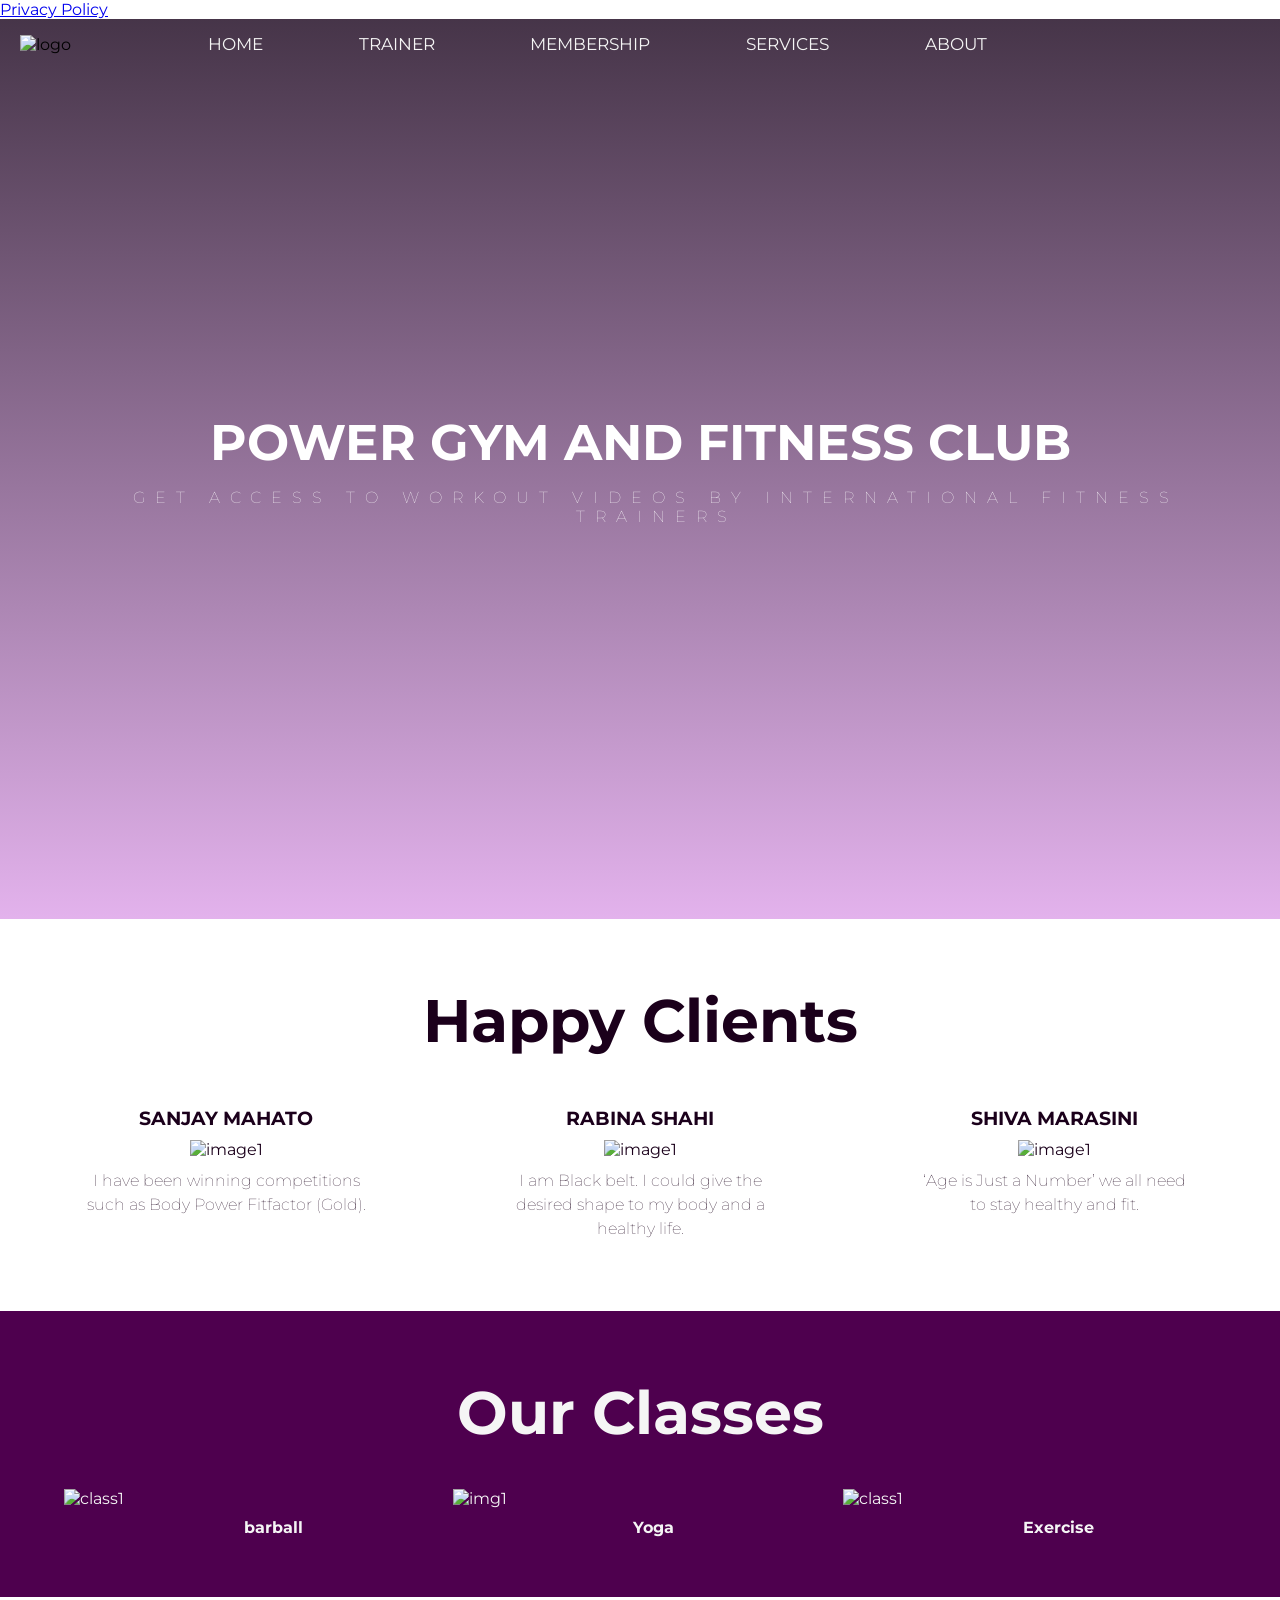
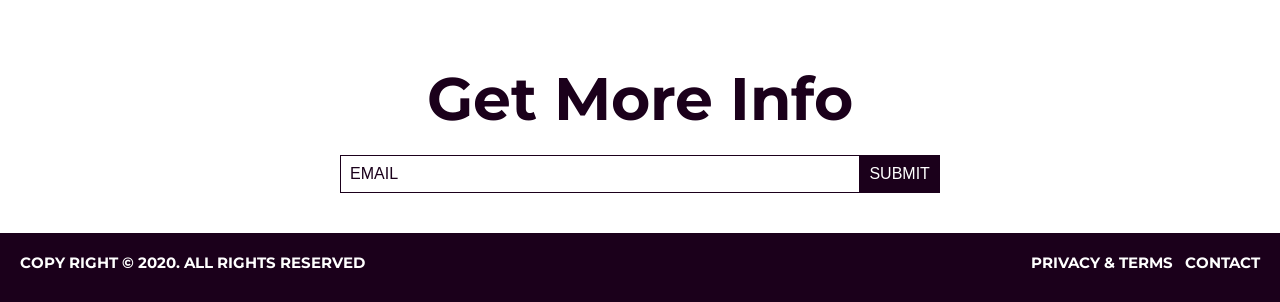
==== index.html @ 6bcb386b "Add files via upload" ====
<!DOCTYPE html>
<html lang="en">
<head>
    <meta charset="UTF-8">
    <meta name="viewport" content="width=device-width, initial-scale=1.0">
    <title>power</title>
    <link rel="stylesheet" href="style.css">
    <script src="https://kit.fontawesome.com/332a215f17.js" crossorigin="anonymous"></script>
    <link href="https://fonts.googleapis.com/css?family=Montserrat:400,700&display=swap" rel="stylesheet">
    <a href="privacy.html">Privacy Policy</a>
</head>
<body>
    <!--Header-=====================-->
 <header>
     <nav>
         <div class="nav-container">
             <img src="images/logo.png" alt="logo" class="logo">
             <div class="btn">
                 <div class="line1"></div>
                 <div class="line2"></div>
                 <div class="line3"></div>
             </div>
         </div>
         <!--For links-->
         <ul class="nav-links">
             <li><a href="index.html">Home</a></li>
             <li><a href="trainer.html">Trainer</a></li>
             <li><a href="membership.html">Membership</a></li>
             <li><a href="services.html">Services</a></li>
             <li><a href="about.html">About</a></li>
             <li class="social-icons">
                 <a href="#"><i class="fab fa-facebook"></i></a>
                 <a href="#"><i class="fab fa-instagram"></i></a>
                 <a href="#"><i class="fab fa-twitter"></i></a>
                 <a href="#"><i class="fab fa-linkedin"></i></a>

             </li>


          
         </ul>
         <!---End of links-->
        
     </nav>
<!----Hero Image-->
<div class="main-title">
    <div class="main-text">
        <h1>power Gym and Fitness Club </h1>
        <p>GET ACCESS TO WORKOUT VIDEOS BY INTERNATIONAL FITNESS TRAINERS
            
    </div>
</div>
 </header>
 <!--=============End of Header=============-->
   <!---About Section-----------=============-->
   <section class="about">
     <div class="about-center section-center">
          
       </div>
   </section>

   <!--End of About Section====================-->

 <!--=========Testimonial  Section===============-->
 <section id="testimonial">
    <div class="section-center">
     <!--title-============-->
     <div>
        <h3 class="title">Happy Clients</h3>
    </div>
    <!--End of title===================-->
    <div class="client-center">
        <!--Testimonial Start-->
        <article class="testimonial">
            <h3>Sanjay Mahato</h3>
            <img src="images/san1.jpg" alt="image1">
            <p>I have been winning competitions such as Body Power Fitfactor (Gold).</p>
        </article>
        <!--end of Testimonial-->
        <!--Testimonial Start-->
        <article class="testimonial">
            <h3>Rabina Shahi</h3>
            <img src="images/rabina1.jpg" alt="image1">
            <p> I am Black belt. I could give the desired shape to my body and a healthy life.</p>
        </article>
        <!--end of Testimonial-->
        <!--Testimonial Start-->
        <article class="testimonial">
            <h3>Shiva Marasini</h3>
            <img src="images/shiva.jpg" alt="image1">
            <p>‘Age is Just a Number’ we all need to stay healthy and fit.</p>
        </article>
        <!--end of Testimonial-->
    </div>
     </div>
 </section>
 <!--==============End of Testimonial Section===========-->
<!--==============Classes Section===========-->
<section id="classes">
    <div class=" section-center">
     <!--title-============-->
     <div>
        <h3 class="title">Our Classes</h3>
    </div>
    <!--End of title===================-->
    <div class="classes-container">
        <!--Classes-->
        <article class="class-item">
            <!--Card-->
            <div class="img-container">
                <img src="images/ex5.jpg" alt="class1">
            </div>
            <div class="text-container">
                <h4>barball</h4>
                
            </div>
            <!--end of card-->
        </article>
        <!--End of classes-->
        <!--Classes-->
        <article class="class-item">
            <!--Card-->
            <div class="img-container">
                <img src="images/img1.jpg" alt="img1">
            </div>
            <div class="text-container">
                <h4>Yoga</h4>
                
            </div>
            <!--end of card-->
        </article>
        <!--End of classes-->
<!--Classes-->
<article class="class-item">
    <!--Card-->
    <div class="img-container">
        <img src="images/girl.jpg" alt="class1">
    </div>
    <div class="text-container">
        <h4>Exercise</h4>
        
    </div>
    <!--end of card-->
</article>
<!--End of classes-->
    
    </div>
    </div>
</section>
<!--==============End of Classes Section===========-->
<!----===========Subscription Section-----=======----->
<section class="subscribe" id="subscribe">
      <!--title-============-->
      <div>
        <h3 class="title">Get More Info</h3>
    </div>
    <!--End of title===================-->
   <form>
       <div class="input-group">
           <input type="email" class="form-control" placeholder="Email">
           <button type="submit" class="btn-submit">Submit</button>
       </div>
   </form>

</section>
<!--========End of subscription=========-->
<!---Footer===========-->
<footer>
    <div class="footer-text">
        <h4>Copy right &copy; 2020. All rights reserved</h4>
    </div>
    <div class="terms">
        <h4>Privacy & Terms &nbsp; Contact</h4>
    </div>
    
</footer>
<!--=============End of Footer===========-->

















<!---Jquery-->
<script src="https://ajax.googleapis.com/ajax/libs/jquery/3.4.1/jquery.min.js"></script>
    <!---Script js-->
    <script src="script.js"></script>
</body>
</html>
---- style.css ----
*{
    margin:0;
    padding:0;
    box-sizing: border-box;
}
body{
    font-family: 'Montserrat', sans-serif;
}
/*.logo{
    height: 100px;
    width: 250;
}*/

.nav-links{
    list-style-type: none;
    display: none;

}
.nav-links a{
    display:block;
    padding: 15px;
    background:#1b001b;
    font-size: 17px;
    text-decoration: none;
    text-transform: uppercase;
    color: #f5f5f5;
}

.nav-links a:hover{
    text-decoration: underline;
   
}
.social-icons :hover{
    color: #e700e7;           
        transform: translateY(-10%);
}
.social-icons{
    display:block;
}

.nav-container{
    padding: 0 20px;
    background: rgba(78,0,78,0.8);
    display: flex;
    justify-content: space-between;/*for wider space*/
    
}
.nav-container img{
    width: 100px;
   align-self: center;/*it's not stretch*/
}
.line1, .line2, .line3{
    width: 30px;
    height: 4px;
    margin: 5px;
    background: #ffe7ff;
    /*Effect of bars*/
    transition: transform 2s ease, opacity 2s ease;/*transform and opacity property*/

}
.btn{
    padding:2px;
    display: inline-block;
    cursor: pointer;
    align-self: center;
}
.change .line1{ /*effect after applying jquery*/
    transform: rotate(-45deg) translate(-7px, 6px);
}
.change .line2{
    opacity:0;
}
.change .line3{
    transform: rotate(45deg) translate(-7px, -8px);
}
/*---Header----*/
header{
    min-height: 100vh;
    background:linear-gradient(rgba(24, 2, 27, 0.8), rgba(162,0,193,0.3)),
    url(images/g24.jpg)center/cover fixed no-repeat;
    display: flex;
    flex-direction: column;
}

nav{
    flex: 0 0 auto;
}
nav ul li:last-of-type {/*for icons*/
    display: flex;
}
nav ul li:last-of-type a{
    display: flex;
    flex: 1 0 auto;
    text-align-last: center;
   
}
.fab{
    font-size: 30px;
}
.nav-links .social-icons a:hover{
    text-decoration: none;
}
    
/*For nav transparency and shade*/
nav{
    position: fixed;
    width: 100%;
    z-index: 10;
    transition: background 2s ease;
}
.navBackground{
    background:rgba(34,0,40,0.8);
}
/*================Hero Image===========*/

.main-title{
    flex: 1 0 auto;
    display: flex;
    align-items: center;
    justify-content: center;
}
.main-text{
    flex: 0 0 90%;
    text-align: center;
    padding: 100px 0;
}

.main-text h1{
    font-size: 50px;
    text-transform: uppercase;
    color: #fff;
    margin-bottom: 15px;
   
}
.main-text p{
    margin: 0 auto;
    font-weight: lighter;
    letter-spacing:10px;
    margin-left: 32px;
    color: white;
}

@media screen and (min-width: 992px){
    .btn{
        display: none;
    }
    nav{
        display: flex;
        flex-wrap: wrap;
        justify-content: space-around;
    }
    .nav-container{
        background:transparent;
        flex:0 0 auto;/*container is child of the nav*/
    }
    .nav-links{
        padding: 0 20px;
        flex: 1 0 auto;/*flex child*/
        display: flex!important;
        justify-content: flex-start;
        flex-wrap: wrap;
        /*align-self: center;*/
    }
    .nav-links li{
        flex: 1 0 auto;
        /*text-align: center;*/
    }
    .nav-links a{
        background: transparent;
        text-align: center;
        color: #f5f5f5;
    }
    .social-icons{
        flex: 1 0 auto;
        display: flex;
        flex-wrap: wrap;
        align-self: center;
        justify-content: space-around;
        list-style-type: none;
        padding:0 20px;
    }
    .social-icons{
        font-size: 40px;
    }
    .social-icons a:hover{
        color: #e700e7;           
        transform: translateY(-10%);
        }
}


/*--===========Testimonial =============*/

#testimonial{
    padding: 40px;
     background: #ffff;
 }

#testimonial .title{
    font-size: 60px;
    text-transform: capitalize;
    color:#1b001b;
    text-align: center;
    margin: 25px 0 20px 0;
}

.testimonial{
    color: #1b001b;
    text-align: center;
     margin: 20px 0;
 }
.testimonial img{
  
     max-width: 200px;
 }


.testimonial h3{
 margin: 10px 0;
  text-transform: uppercase;
  color:#1b001b;
}

.testimonial p{
    line-height: 1.5;
    width: 75%;
    margin: 10px auto; 
    font-weight: lighter;
}
/* Responsive*/
@media screen and (min-width: 576px){
    .client-center{
        display: flex;
         flex-wrap: wrap;
         justify-content: space-between;
 } 
 .testimonial{
    flex: 0 0 calc(35% - 3em);}
}
/*============End of testimonial==========*/
/*============Our Classes Section===========*/

#classes{
    background:#4e004e;
     padding: 40px;
 }
#classes .title{
    font-size: 60px;
    text-transform: capitalize;
    color:#f5f5f5;
    text-align: center;
    margin: 25px 0 20px 0;
}
.classes-container{
    max-width: 90vw;
    margin: 0 auto;
}
.class-item{
    background-color:#4e004e;
    color: #f5f5f5;
    margin: 20px 0;
}
#classes img{
    width: 100%;
    display: block;
}
.img-container{
    position: relative;
}
.class-item h4{
    margin-top: 10px;
    margin-left: 180px;
}
/*Responsive*/
@media screen and (min-width:576px){
    .classes-container{
        display: grid;
 grid-template-columns: repeat(2, 1fr);
  grid-column-gap: 1em;
 grid-row-gap: 1em;}
}
@media screen and (min-width:992px){
    .classes-container{
    display: grid;
    grid-template-columns: repeat(3, 1fr);
    grid-column-gap: 1em;grid-row-gap: 1em;
}
}
/*End of Classes======*/
/*===========Subscription=========*/

#subscribe{
    padding: 40px;
    background: #ffff;
}
#subscribe .title{
    font-size: 60px;
    text-transform: capitalize;
     color:#1b001b;
text-align: center;
margin: 25px 0 20px 0;
}
.input-group{
    width: 80vw;
    max-width: 600px;
    margin: 0 auto;
    display: flex;
}
.form-control{
    flex: 1 1 auto;
}
.form-control, .btn-submit{
    padding: 0.375rem 0.57rem;
    font-size: 1rem;
    line-height: 1.5;
    font-weight: 300;
    letter-spacing: mainSpacing;
    background: #ffff;
    text-transform: uppercase;
    outline: none;

border: 1px solid #1b001b;
}
::placeholder{
    color: #1b001b;
}
.btn-submit{
    border-left: none;
    cursor: pointer;
    background: #1b001b;
 color: #ffff;
}
.btn-submit:hover{
    color: #ffff;
    background-color: #4e004e;
}

/*=======end of Subscription==========*/
/*=======Footer========*/
footer{
    background-color:#1b001b;
    padding: 20px;
    display: flex;
flex-wrap: wrap;
 justify-content: space-between; 
 align-items: baseline;
}
.footer-text {
    text-transform: uppercase;
    font-size: 15px;
    color: #ffff;
margin-bottom: 10px;
}
.terms{
    text-transform: uppercase;
    font-size: 15px;
    color: #ffff;
margin-bottom: 10px; 
justify-content: space-between;
}

/*end of footer===========*/
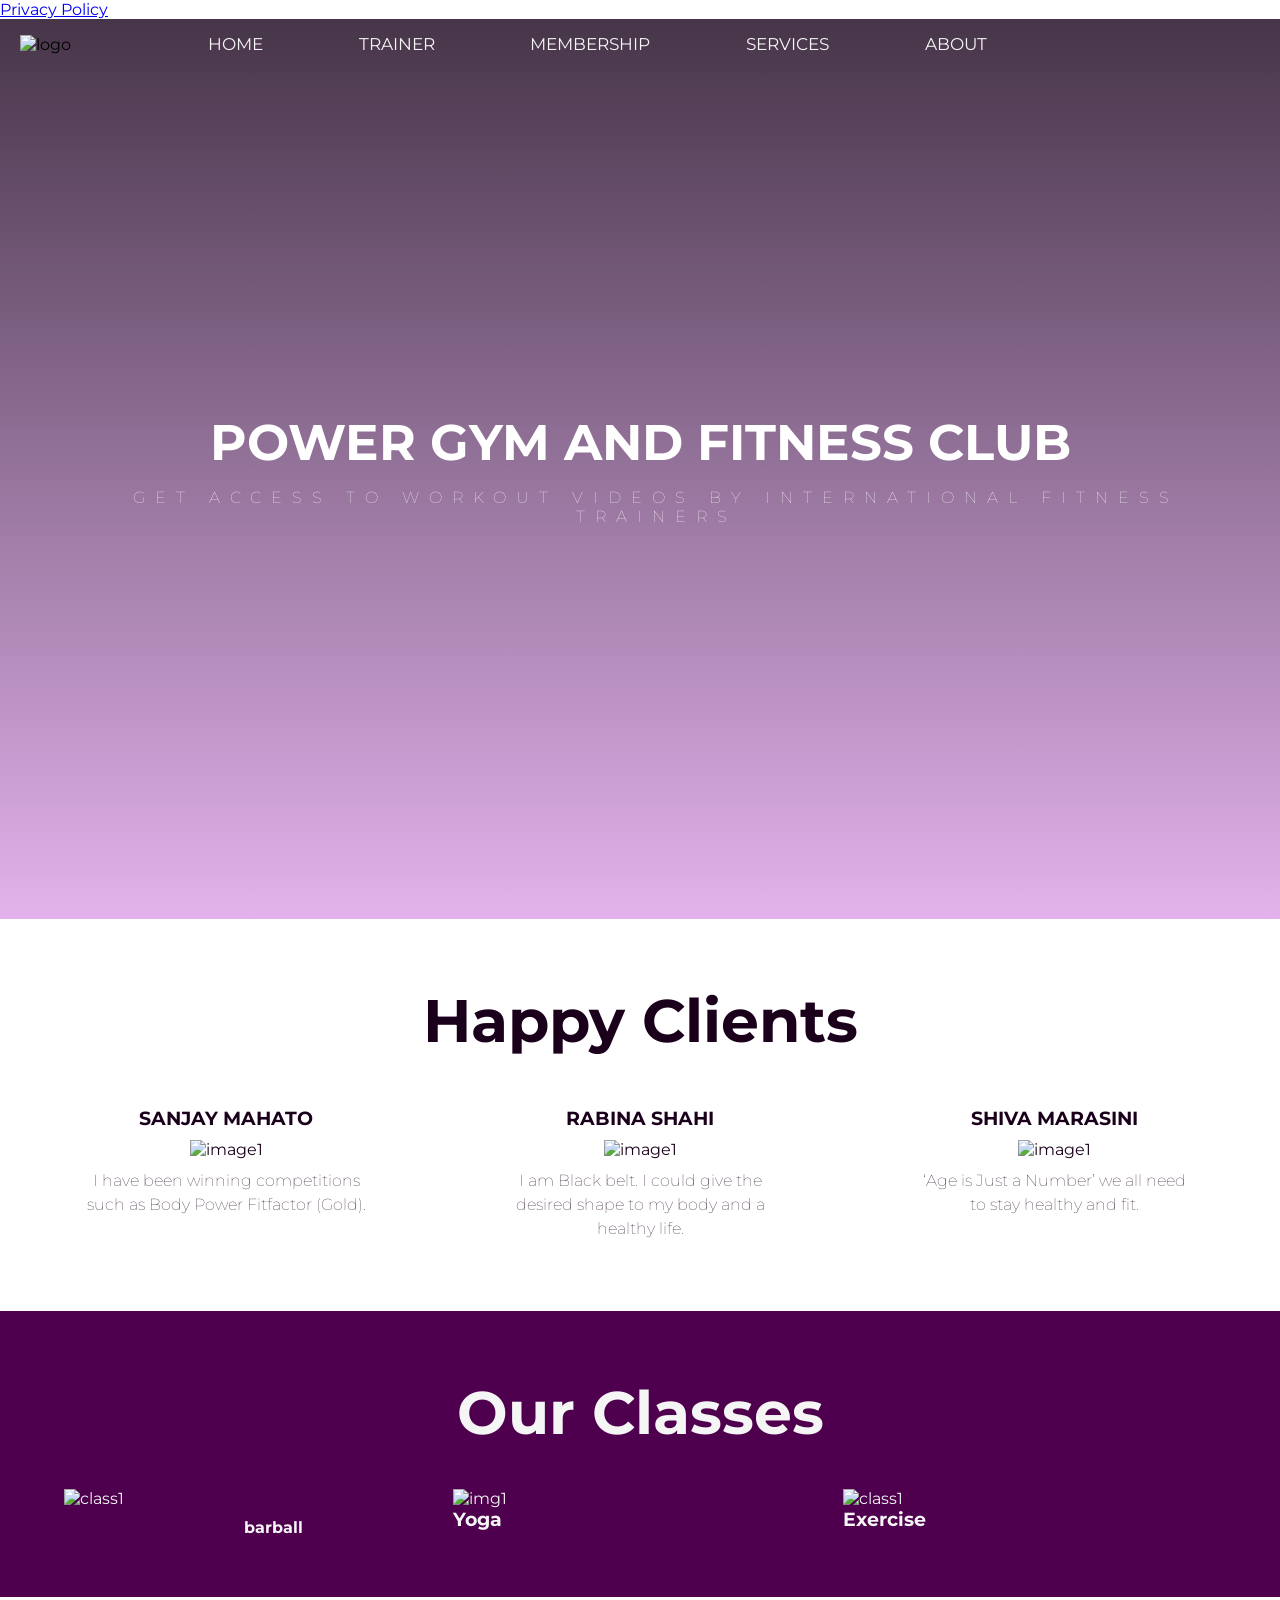
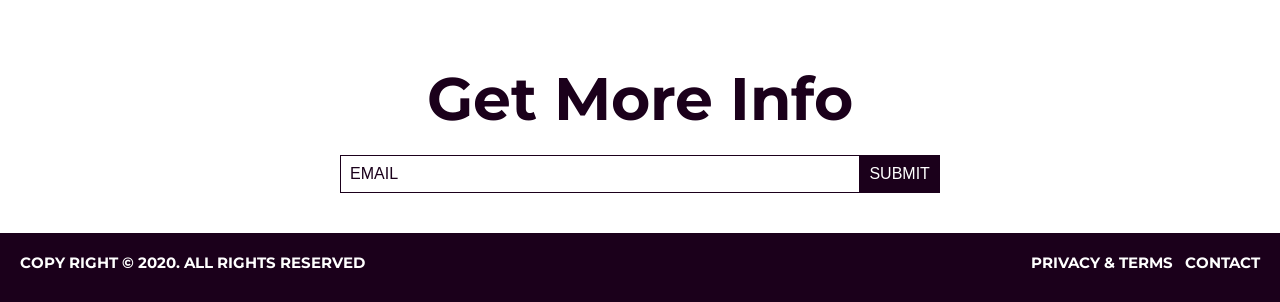
==== commit b3b7b776: "Update index.html" ====
--- a/index.html
+++ b/index.html
@@ -124,7 +124,7 @@
                 <img src="images/img1.jpg" alt="img1">
             </div>
             <div class="text-container">
-                <h4>Yoga</h4>
+                <h3>Yoga</h3>
                 
             </div>
             <!--end of card-->
@@ -137,7 +137,7 @@
         <img src="images/girl.jpg" alt="class1">
     </div>
     <div class="text-container">
-        <h4>Exercise</h4>
+        <h3>Exercise</h3>
         
     </div>
     <!--end of card-->
